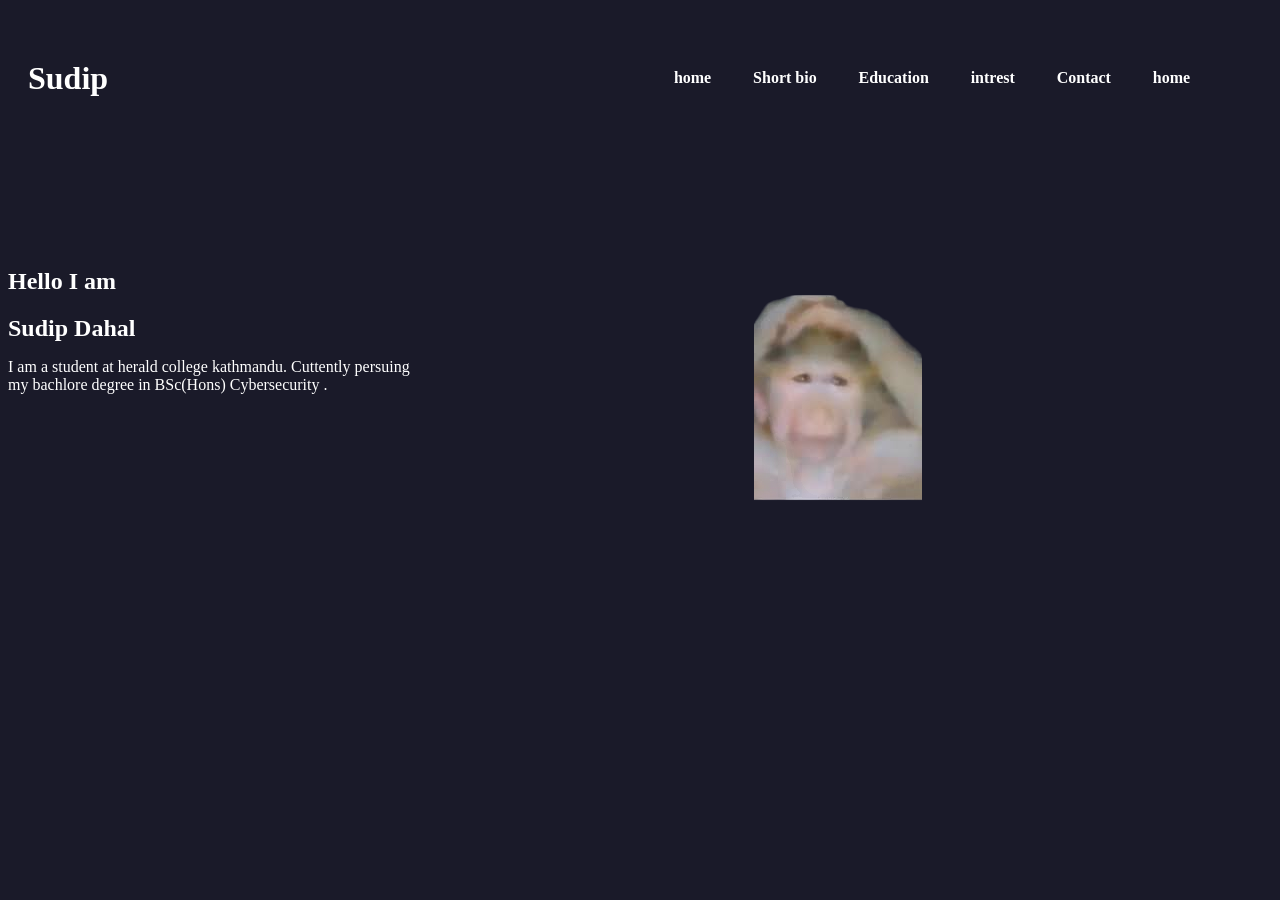
==== index.html @ 2cb32b27 "rename file" ====
<!doctype html>
<html lang="en">
<head>
  <meta charset="utf-8" />
  <title>Document</title>
  <meta name="viewport" content="width=device-width,initial-scale=1" />
  <link rel="stylesheet" href="css/styles.css">
</head>
<body>
  <main>
    <header>
      <h1>Sudip</h1>

      <nav>
        <h4>home</h4>
        <h4>Short bio</h4>
        <h4>Education</h4>
        <h4>intrest</h4>
        <h4>Contact</h4>
        <h4>home</h4>   
      </nav>
    </header>
    
    <section id="hero">
      
      <div ><img id="profile"   src="images/images.png" alt="monkey"></div>


      <div class="intro">
      <h2>Hello I am  </h2> 
       <h1>Sudip Dahal</h1> 
       <p>I am a student at herald college kathmandu. Cuttently persuing </br> my 
       bachlore degree in BSc(Hons) Cybersecurity .</p>
     </div>


    </section>
  </main>
</body>
</html>
---- css/styles.css ----
h4{
	display: inline;
	
}

h1{
	display:inline;
}

header {
	display: flex;
	justify-content: space-between;
	align-items: center;
	padding: 20px;

}

nav {
	display: flex;
	justify-content:space-evenly;
	padding: 20px;
	width:600px;
}


*{
	background-color: #1A1A29;
	color: white;
}

#profile{
	display: inline;
	margin-left: auto;
	margin-right: 350px;
	height: auto;

}

#hero{
	display: flex;
	justify-content: space-between;
	flex-direction: row-reverse;
	margin-top: 100px;
}


.images{


}
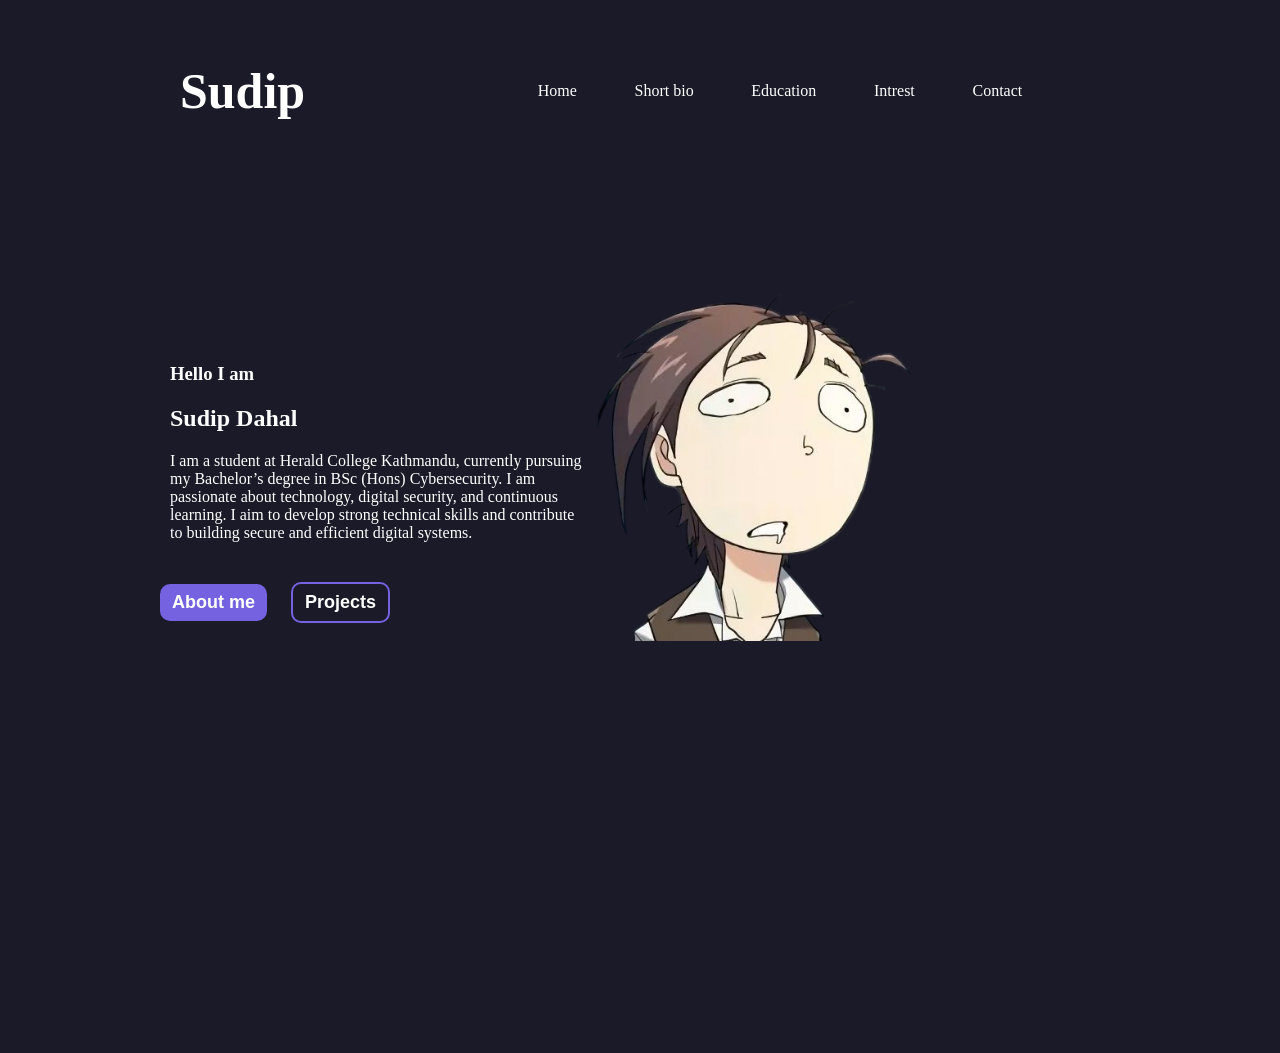
==== commit 5ab157f5: "rename file" ====
--- a/index.html
+++ b/index.html
@@ -9,32 +9,44 @@
 <body>
   <main>
     <header>
-      <h1>Sudip</h1>
+      <h1 class="name">Sudip</h1>
 
       <nav>
-        <h4>home</h4>
-        <h4>Short bio</h4>
-        <h4>Education</h4>
-        <h4>intrest</h4>
-        <h4>Contact</h4>
-        <h4>home</h4>   
+        <a href="#hero">Home</a>
+        <a href="#hero">Short bio</a>
+        <a href="#hero">Education</a>
+        <a href="#hero">Intrest</a>
+        <a href="#hero">Contact</a>
+        <!-- <a href="#hero">Home</a>    -->
       </nav>
     </header>
     
     <section id="hero">
       
-      <div ><img id="profile"   src="images/images.png" alt="monkey"></div>
+      <img id="profile"   src="images/image.png" alt="monkey">
 
 
       <div class="intro">
-      <h2>Hello I am  </h2> 
-       <h1>Sudip Dahal</h1> 
-       <p>I am a student at herald college kathmandu. Cuttently persuing </br> my 
-       bachlore degree in BSc(Hons) Cybersecurity .</p>
-     </div>
+
+      <h3 class='content'>Hello I am  </h2>
+
+       <h1 class='content'>Sudip Dahal</h1> 
+
+       <p class='content'>I am a student at Herald College Kathmandu, currently pursuing </br> my Bachelor’s degree in BSc (Hons) Cybersecurity. I am </br> passionate about technology, digital security, and continuous</br>  learning. I aim to develop strong technical skills and contribute</br>  to building secure and efficient digital systems.</p>
 
 
+       <div class="buttons">
+         <button class="about">About me</button>
+         <button class="project">Projects</button>
+       </div>
+     </div>
     </section>
+
+
+  <video class="rotated" width="640" height="360" autoplay muted loop>
+  <source src="vdo.mp4" type="video/mp4">
+</video>
+
   </main>
 </body>
 </html>
--- a/css/styles.css
+++ b/css/styles.css
@@ -1,18 +1,22 @@
-h4{
-	display: inline;
-	
-}
-
-h1{
+	/*h4{
+		display: inline;
+		
+	}
+*/
+/*h1{
 	display:inline;
 }
-
+*/
+body{
+	margin-left: 160px;
+	margin-right: 160px;
+}
 header {
 	display: flex;
 	justify-content: space-between;
 	align-items: center;
 	padding: 20px;
-
+flex-wrap: wrap;
 }
 
 nav {
@@ -20,6 +24,7 @@
 	justify-content:space-evenly;
 	padding: 20px;
 	width:600px;
+	flex-wrap: wrap;
 }
 
 
@@ -29,10 +34,12 @@
 }
 
 #profile{
-	display: inline;
+	display: inline-block;
 	margin-left: auto;
-	margin-right: 350px;
+	margin-right: 200px;
+	width: 325px;
 	height: auto;
+	margin-bottom:40px;
 
 }
 
@@ -41,10 +48,77 @@
 	justify-content: space-between;
 	flex-direction: row-reverse;
 	margin-top: 100px;
+	flex-wrap: wrap;
 }
 
 
-.images{
+.intro{
+	/*margin-left:50px;*/
+	display: flex;
+	flex-direction: column;
+	margin-top: 80px;
+	flex-wrap: wrap;
+
+}
+
+.name{
+	font-size: 50px;
+	/*margin-left:50px ;*/
+}
+.about{
+font-size: 18px;
+padding: 8px 12px 8px 12px;
+color: white;
+background-color: #7562E0;
+border: none;
+border-radius: 10px;
+font-weight: bold ;
+}
+
+.project{
+	margin-left: 20px;
+font-size: 18px;
+
+padding: 8px 12px 8px 12px;
+/*color:#7562E0;*/
+/*background-color: #7562E0;*/
+/*border: none;*/
+border-radius: 10px;
+font-weight: bold ;
+border-color: #7562E0;
+border-style: solid;
+}
+.content{
+	padding:10px;
+	margin: 0px;
+}
+.buttons{
+	margin-top: 30px;
+}
+
+a{
+	text-decoration: none;
+}
+
+.project:hover{
+	color:white;
+	background-color: #7562E0;
+	/*border-color: white;*/
+	padding: 10px 13px 10px 13px;
+}
 
 
-}+.about:hover{
+	border: solid;
+	background-color: #1A1A29;
+	border-color:#7562E0 ;
+	padding: 9px 13px 9px 13px;
+	border-width: 2px;
+}
+
+<style>
+.rotated {
+  transform: rotate(90deg);
+  transform-origin: center center; /* rotate around the center */
+}
+</style>
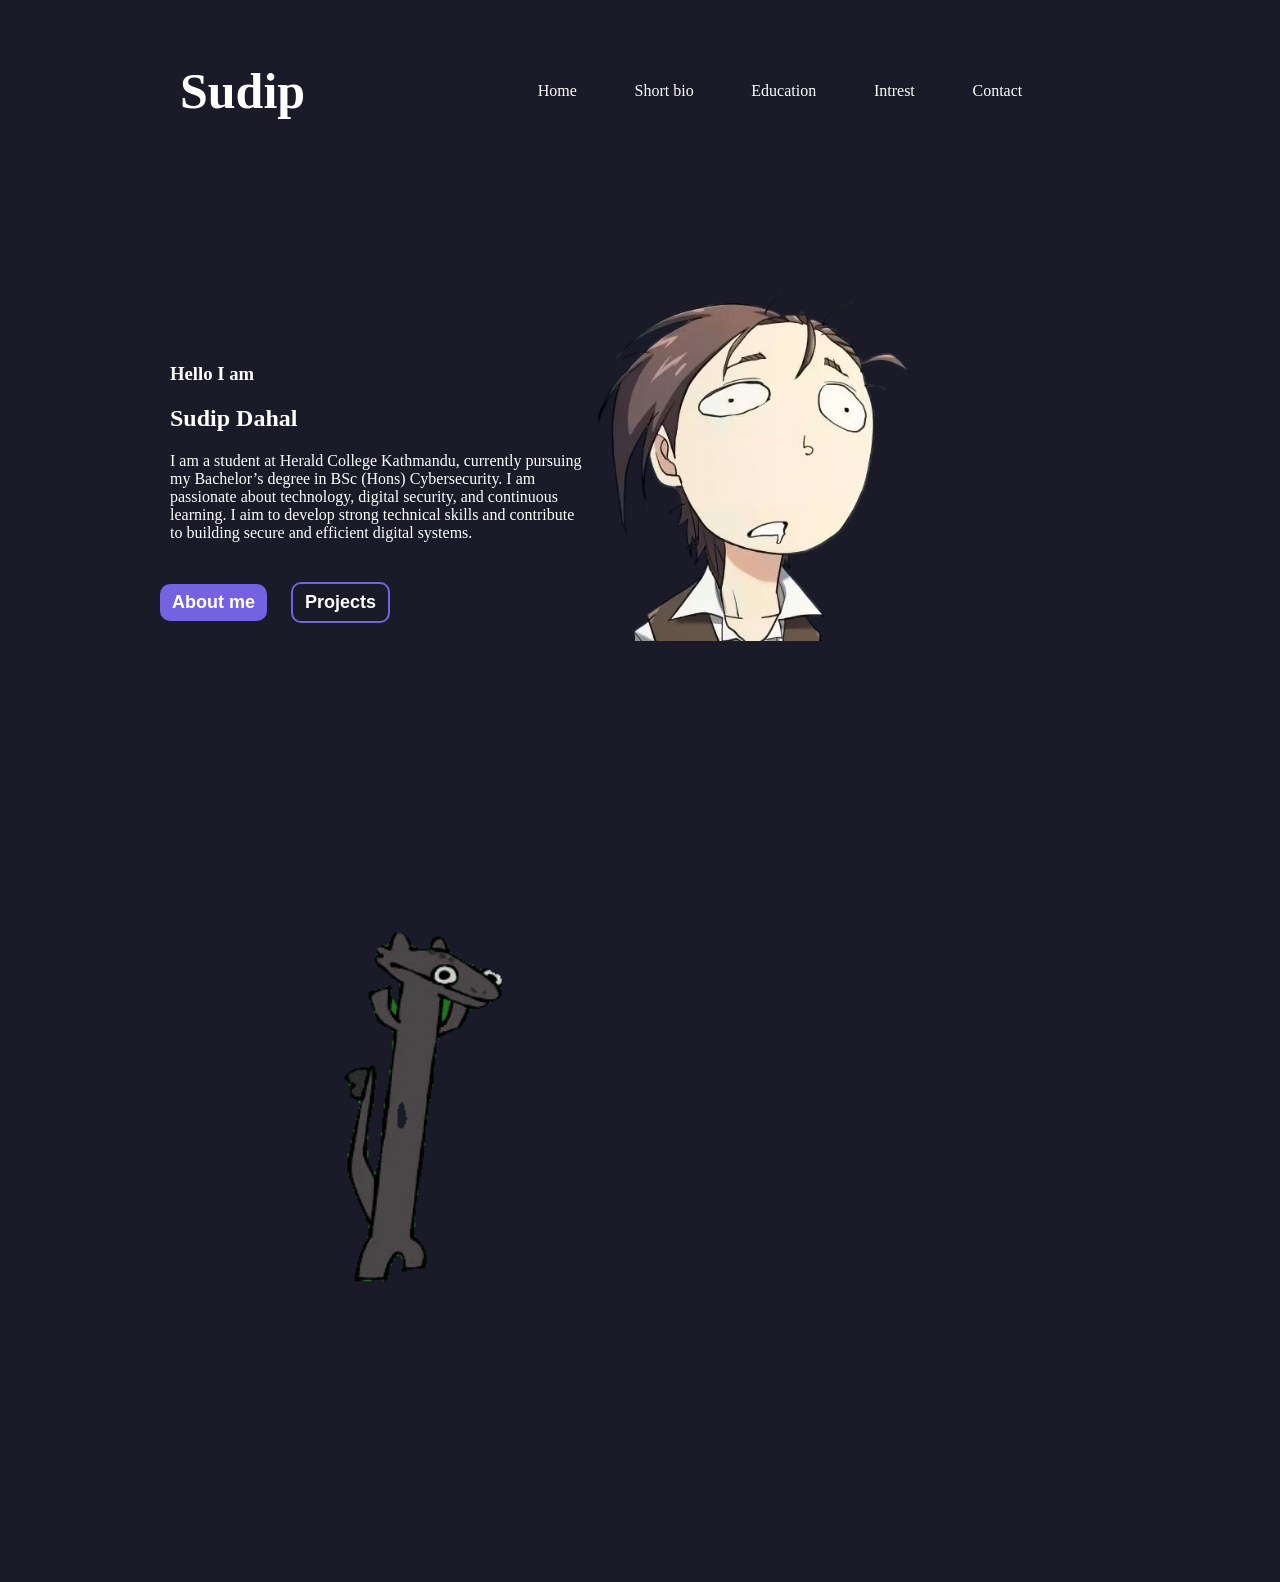
==== commit e6fab9c0: "script file" ====
--- a/index.html
+++ b/index.html
@@ -43,10 +43,10 @@
     </section>
 
 
-  <video class="rotated" width="640" height="360" autoplay muted loop>
-  <source src="vdo.mp4" type="video/mp4">
-</video>
+ <img src="dance.gif" alt="GIF Image" width="500">
+
 
   </main>
+  <script src="script.js"> </script> 
 </body>
 </html>
--- a/css/styles.css
+++ b/css/styles.css
@@ -116,9 +116,3 @@
 	border-width: 2px;
 }
 
-<style>
-.rotated {
-  transform: rotate(90deg);
-  transform-origin: center center; /* rotate around the center */
-}
-</style>
